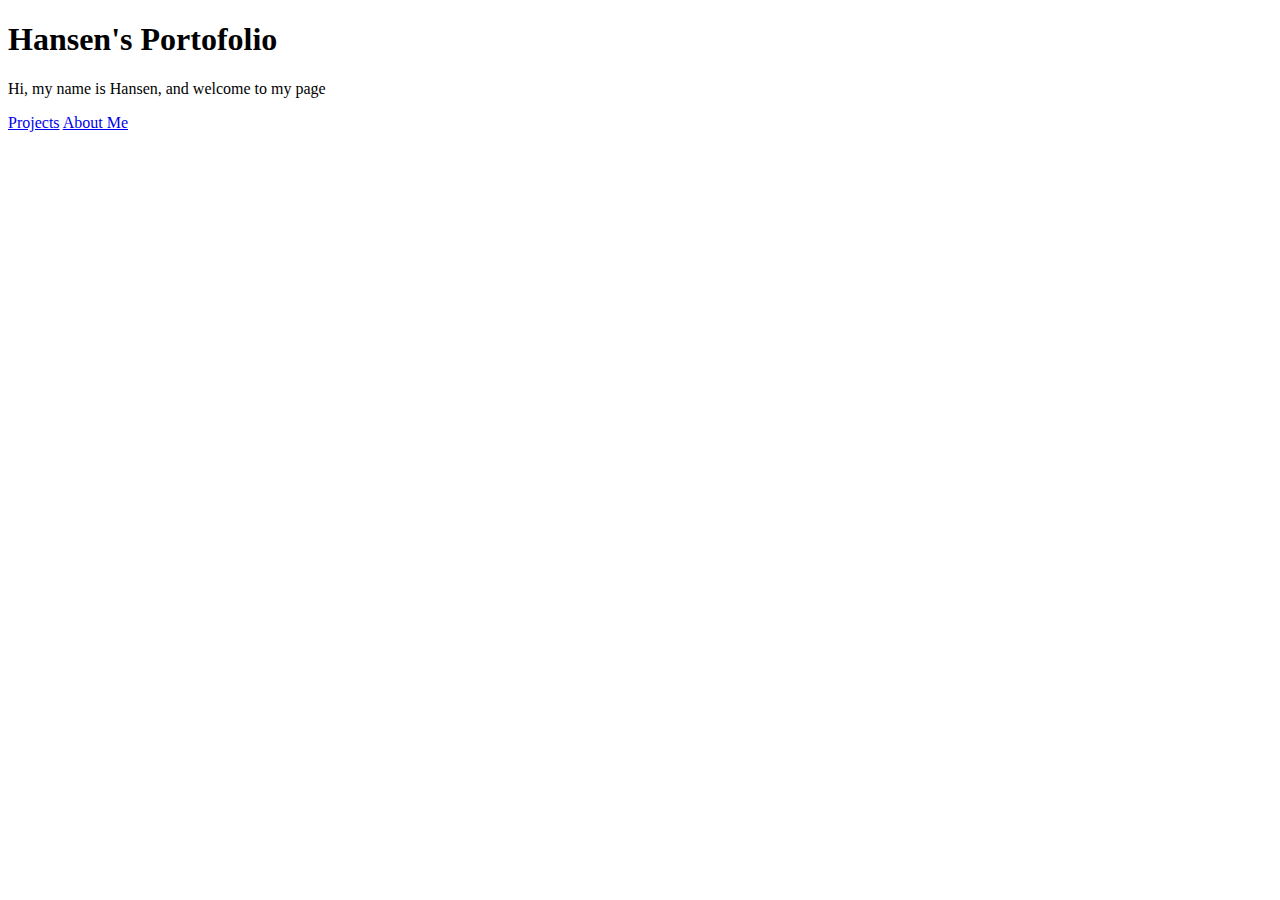
==== index.html @ a19e94d6 "This will show the content of the background" ====
<!DOCTYPE html>
<html>
  <head>
    <title>Hansen's Portofolio</title>
    <link href="bootstrap.css" rel="stylesheet" type="text/css">
    <link href="css/styles.css" rel="stylesheet" type="text/css" media="all">
  </head>

  <body>
    <h1>Hansen's Portofolio</h1>
    <p>Hi, my name is Hansen, and welcome to my page</p>




    <a href="projects.html">Projects</a>
    <a href="about-me.html">About Me</a>
  </body>
</html>
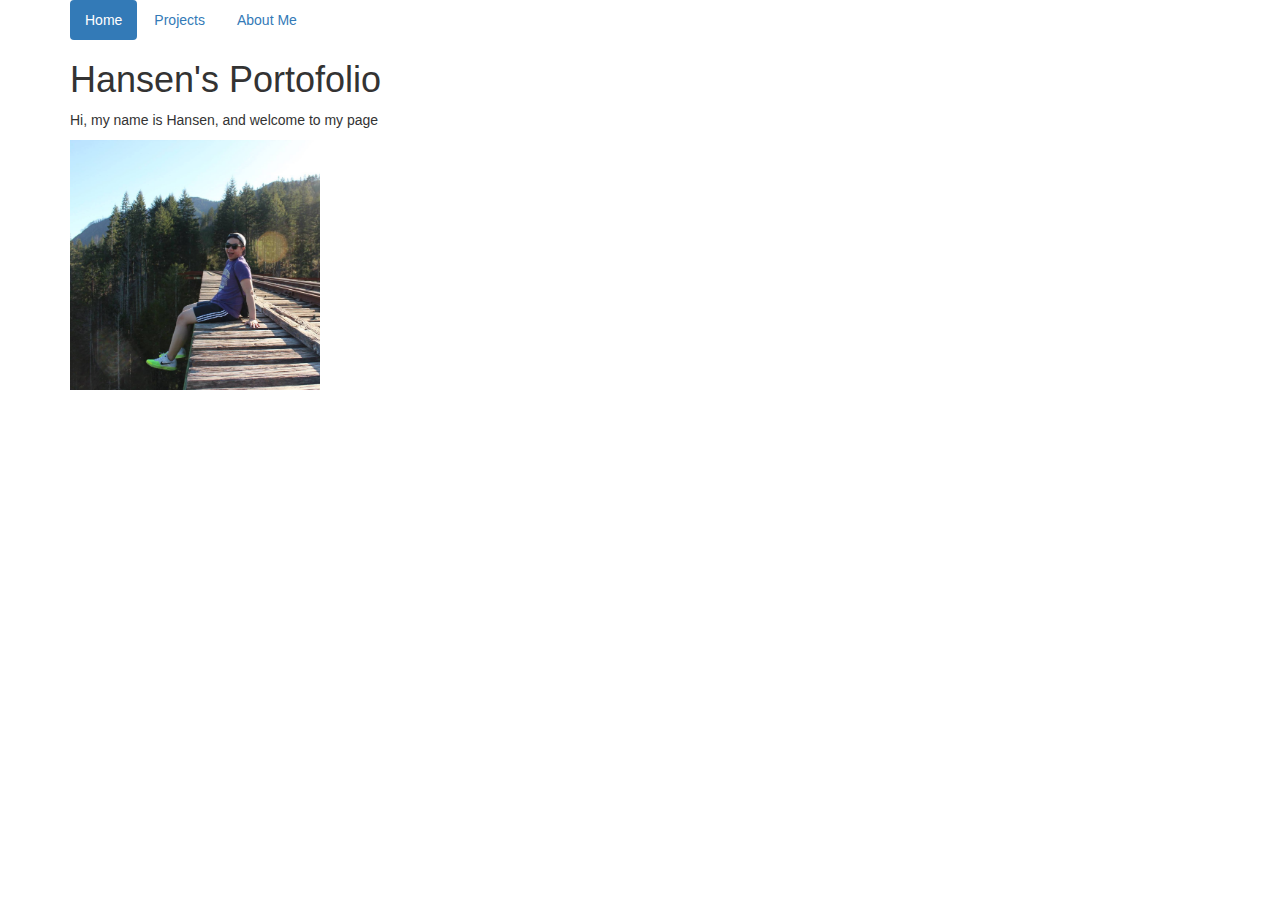
==== commit badc72d8: "Added images, header and better link for each pages" ====
--- a/index.html
+++ b/index.html
@@ -2,18 +2,25 @@
 <html>
   <head>
     <title>Hansen's Portofolio</title>
-    <link href="bootstrap.css" rel="stylesheet" type="text/css">
+    <link href="css/bootstrap.css" rel="stylesheet" type="text/css">
     <link href="css/styles.css" rel="stylesheet" type="text/css" media="all">
   </head>
 
   <body>
-    <h1>Hansen's Portofolio</h1>
-    <p>Hi, my name is Hansen, and welcome to my page</p>
 
+    <div class="container">
 
+      <ul class="nav nav-pills">
+        <li role="presentation" class="active"><a href="index.html">Home</a></li>
+        <li role="presentation"><a href="projects.html">Projects</a></li>
+        <li role="presentation"><a href="about-me.html">About Me</a></li>
+      </ul>
 
-
-    <a href="projects.html">Projects</a>
-    <a href="about-me.html">About Me</a>
+      <h1>Hansen's Portofolio</h1>
+      <p>Hi, my name is Hansen, and welcome to my page</p>
+      <a href="about-me.html">
+        <img src="img/hansen.jpg" alt="My Photo" width="250px" height="250px">
+      </a>
+    </div>
   </body>
 </html>
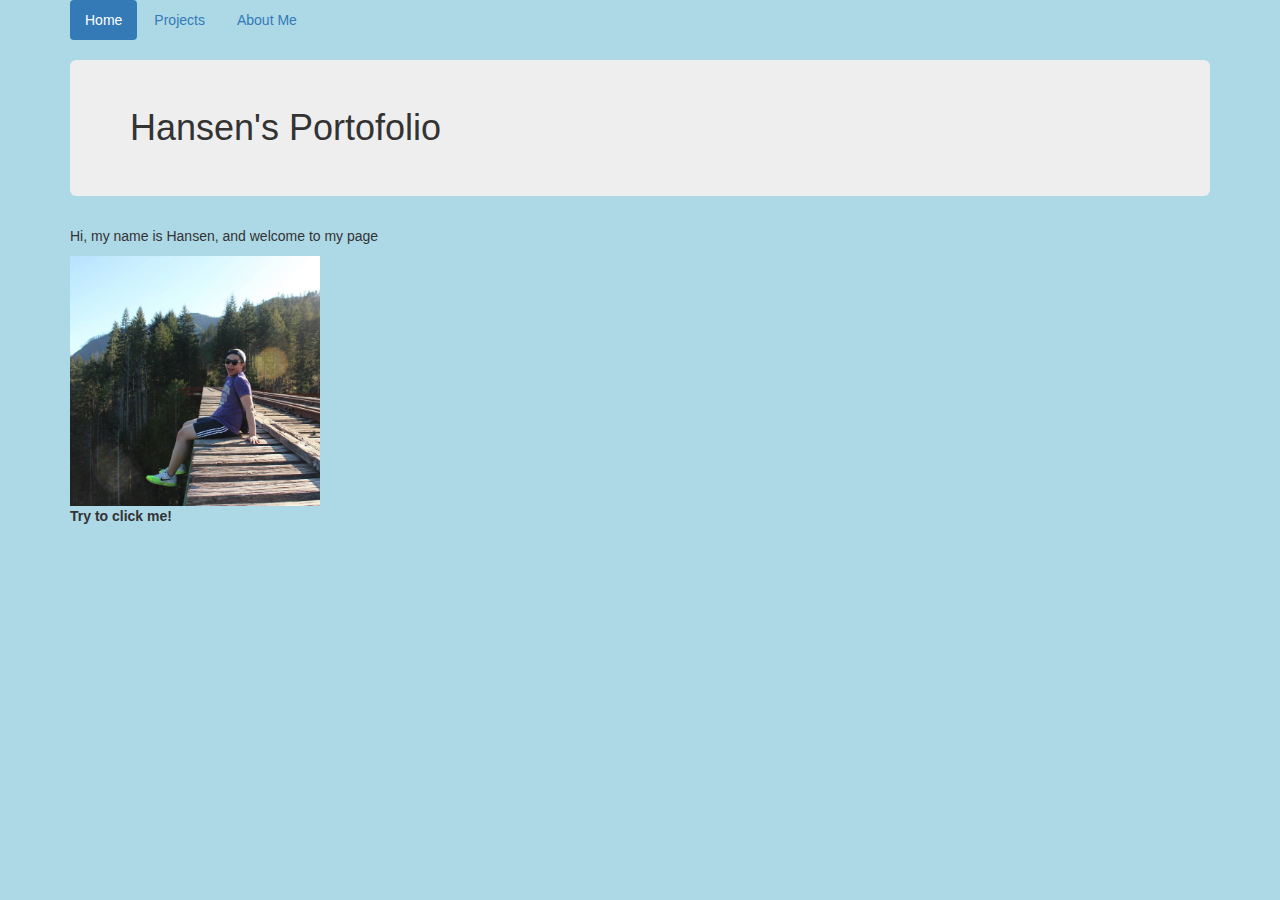
==== commit 14140624: "Added row and column to the project" ====
--- a/index.html
+++ b/index.html
@@ -3,7 +3,7 @@
   <head>
     <title>Hansen's Portofolio</title>
     <link href="css/bootstrap.css" rel="stylesheet" type="text/css">
-    <link href="css/styles.css" rel="stylesheet" type="text/css" media="all">
+    <link href="css/styles.css" rel="stylesheet" type="text/css">
   </head>
 
   <body>
@@ -16,11 +16,15 @@
         <li role="presentation"><a href="about-me.html">About Me</a></li>
       </ul>
 
-      <h1>Hansen's Portofolio</h1>
+
+      <h1 class="jumbotron">Hansen's Portofolio</h1>
+
       <p>Hi, my name is Hansen, and welcome to my page</p>
       <a href="about-me.html">
         <img src="img/hansen.jpg" alt="My Photo" width="250px" height="250px">
       </a>
+      <p><strong>Try to click me!</strong></p>
+
     </div>
   </body>
 </html>
--- a/css/styles.css
+++ b/css/styles.css
@@ -0,0 +1,10 @@
+body{
+  background-color: lightblue;
+}
+.jumbrotron{
+  background-color: lightblue;
+}
+
+h1{
+  color:red;
+}
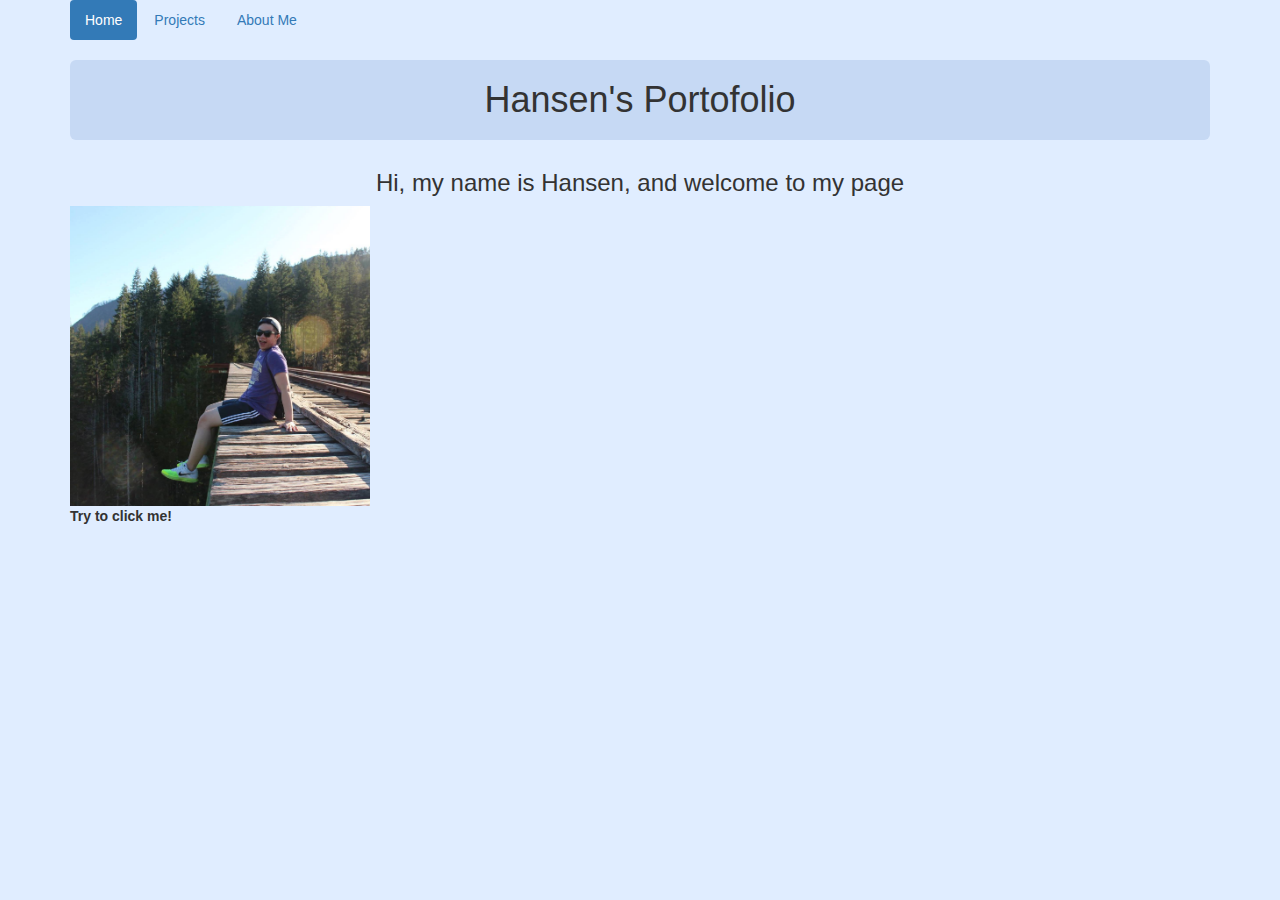
==== commit 5ed17747: "added panel heading and title, added link from project to repository" ====
--- a/index.html
+++ b/index.html
@@ -19,9 +19,9 @@
 
       <h1 class="jumbotron">Hansen's Portofolio</h1>
 
-      <p>Hi, my name is Hansen, and welcome to my page</p>
+      <h3>Hi, my name is Hansen, and welcome to my page</h3>
       <a href="about-me.html">
-        <img src="img/hansen.jpg" alt="My Photo" width="250px" height="250px">
+        <img src="img/hansen.jpg" alt="My Photo" id="profile">
       </a>
       <p><strong>Try to click me!</strong></p>
 
--- a/css/styles.css
+++ b/css/styles.css
@@ -1,10 +1,29 @@
 body{
-  background-color: lightblue;
-}
-.jumbrotron{
-  background-color: lightblue;
+  background-color: #e0edff;
 }
 
-h1{
-  color:red;
+h1.jumbotron{
+  background-color: #c6d9f4;
+  text-align: center;
 }
+
+.jumbotron{
+  padding-top: 20px;
+  padding-bottom: 20px;
+}
+
+h3{
+  text-align: center;
+}
+
+h4.panel-title{
+  text-align: center;
+}
+
+.bg-about{
+  background-color: #cedbed;
+}
+#profile{
+  width: 300px;
+  height: 300px;
+}
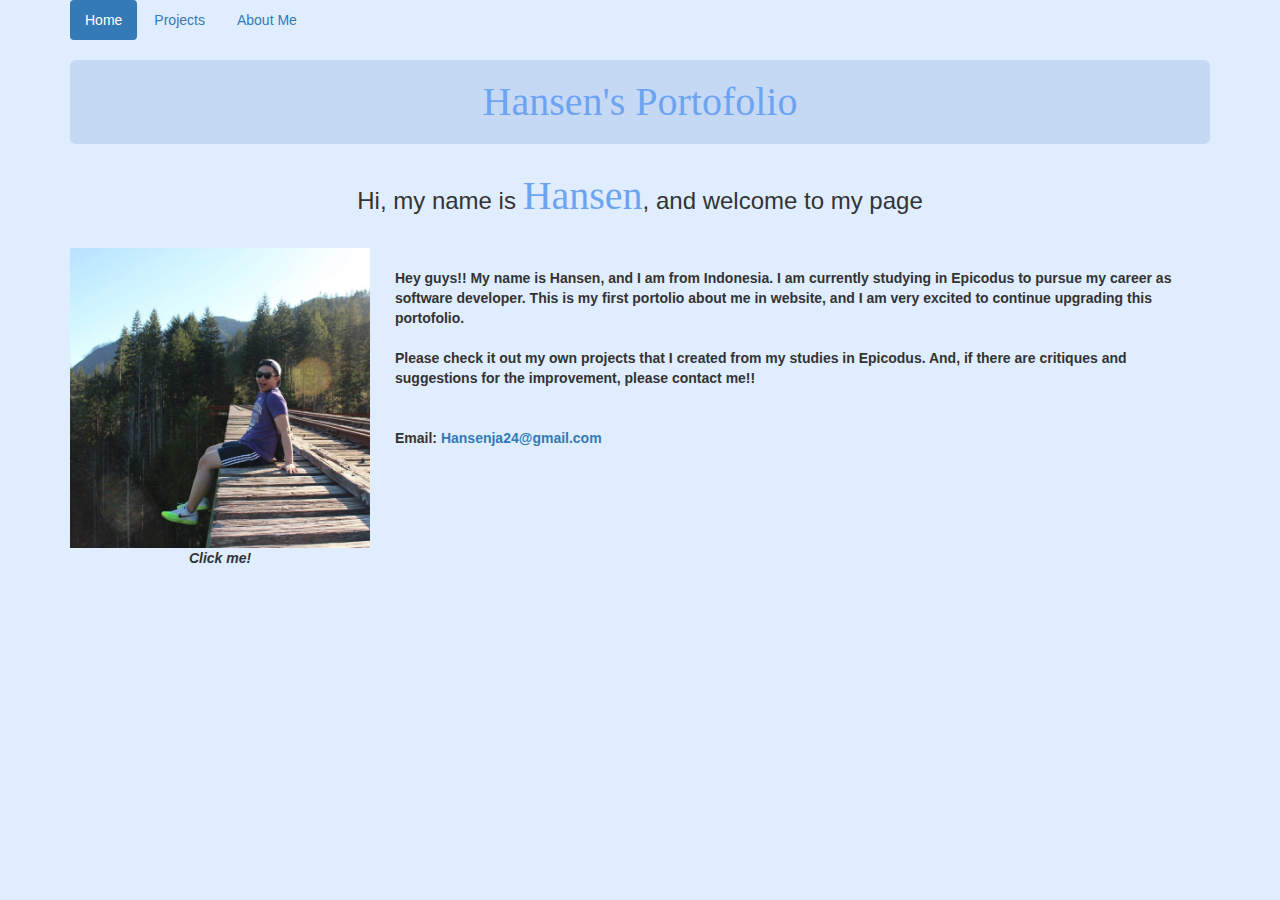
==== commit b245d300: "Finished index content" ====
--- a/index.html
+++ b/index.html
@@ -17,13 +17,31 @@
       </ul>
 
 
-      <h1 class="jumbotron">Hansen's Portofolio</h1>
+      <h1 class="jumbotron"><span id="name">Hansen's</span> <span id="portofolio">Portofolio</span></h1>
 
-      <h3>Hi, my name is Hansen, and welcome to my page</h3>
-      <a href="about-me.html">
-        <img src="img/hansen.jpg" alt="My Photo" id="profile">
-      </a>
-      <p><strong>Try to click me!</strong></p>
+      <h3>Hi, my name is <span id="name">Hansen</span>, and welcome to my page</h3>
+
+      <br>
+
+      <div id = "profile">
+        <a href="about-me.html">
+          <img src="img/hansen.jpg" alt="My Photo">
+        </a>
+        <p><strong><em>Click me!</em></strong></p>
+      </div>
+
+      <div id="intro">
+        <p>
+          <br>
+          Hey guys!! My name is Hansen, and I am from Indonesia. I am currently studying in Epicodus to pursue my career as software developer.
+          This is my first portolio about me in website, and I am very excited to continue upgrading this portofolio.
+          <br><br>
+          Please check it out my own projects that I created from my studies in Epicodus. And, if there are critiques and suggestions for the
+          improvement, please contact me!!
+          <br><br><br>
+          Email: <a href="mailto:hansenja24@gmail.com">Hansenja24@gmail.com</a>
+        </p>
+      </div>
 
     </div>
   </body>
--- a/css/styles.css
+++ b/css/styles.css
@@ -16,14 +16,76 @@
   text-align: center;
 }
 
+.panel-title{
+  background-color: #e0edff;
+  padding-top:5px;
+  padding-bottom:5px;
+}
 h4.panel-title{
   text-align: center;
+  margin:5px;
+  font-weight: bold;
+}
+
+p.panel-body{
+  font-style: oblique;
 }
 
 .bg-about{
   background-color: #cedbed;
 }
 #profile{
+  float:left;
+  margin-right:25px;
+  height:500px;
+}
+
+#profile img{
   width: 300px;
   height: 300px;
 }
+
+#profile p{
+  text-align: center;
+}
+
+#epicodus {
+  color:green;
+}
+
+#intro {
+  padding-left:20px;
+  font-size: 14px;
+  font-weight: bold;
+}
+
+#name{
+  color:#6da4f2;
+  font-size: 40px;
+  font-family: fantasy;
+}
+
+#portofolio{
+  color:#6da4f2;
+  font-size: 40px;
+  font-family: fantasy;
+}
+
+.row a:link{
+  color:black;
+}
+
+.row a:visited{
+  color:black;
+}
+
+
+.col-sm-4:hover{
+  background-color:#8bb5ef;
+}
+
+@media screen and (min-width: 768px){
+  .panel-body{
+    height:140px;
+  }
+}
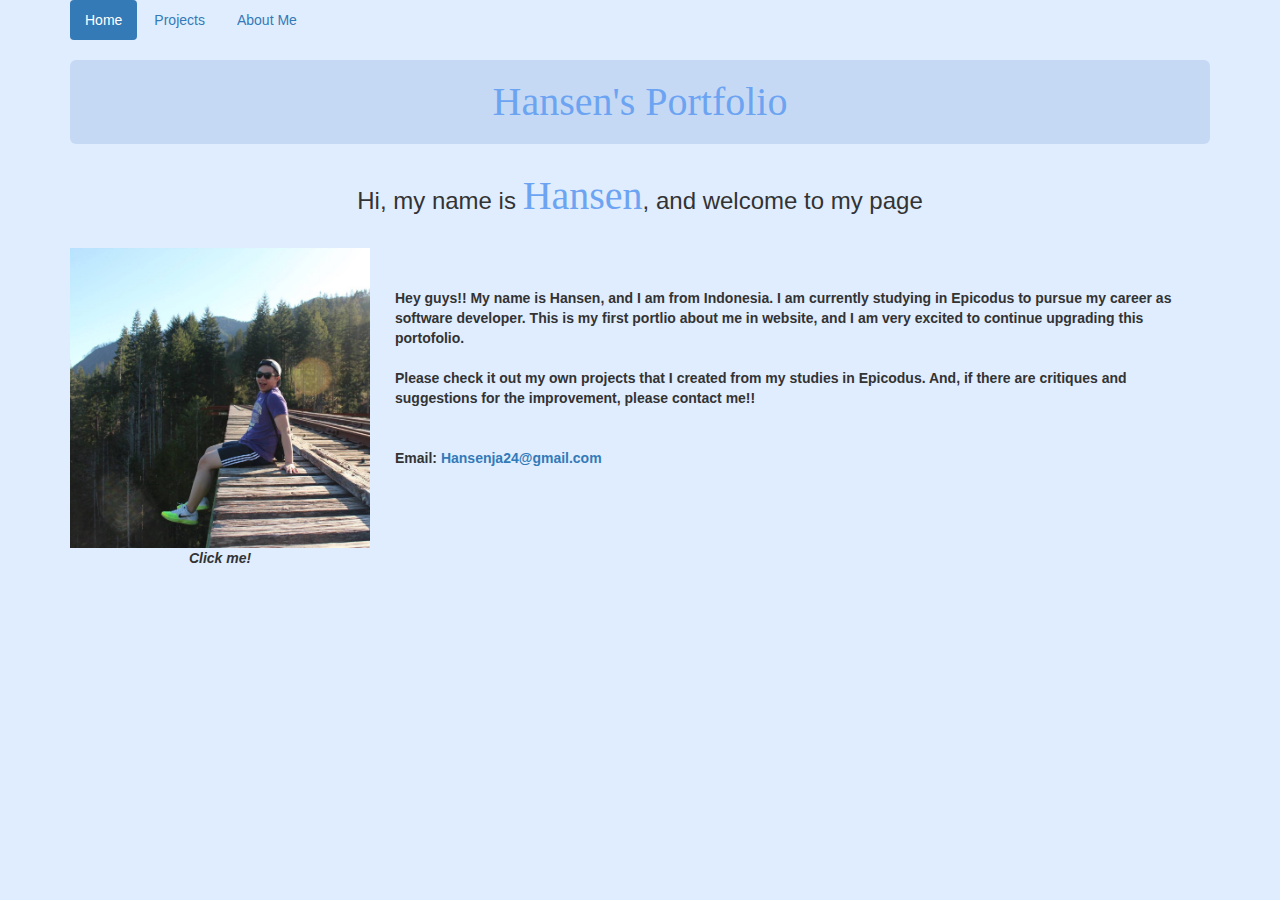
==== commit 26352a54: "Added detail content" ====
--- a/index.html
+++ b/index.html
@@ -17,7 +17,7 @@
       </ul>
 
 
-      <h1 class="jumbotron"><span id="name">Hansen's</span> <span id="portofolio">Portofolio</span></h1>
+      <h1 class="jumbotron"><span id="name">Hansen's</span> <span id="portfolio">Portfolio</span></h1>
 
       <h3>Hi, my name is <span id="name">Hansen</span>, and welcome to my page</h3>
 
@@ -31,10 +31,10 @@
       </div>
 
       <div id="intro">
+        <h4 id="readme">Read Me First</h4>
         <p>
-          <br>
           Hey guys!! My name is Hansen, and I am from Indonesia. I am currently studying in Epicodus to pursue my career as software developer.
-          This is my first portolio about me in website, and I am very excited to continue upgrading this portofolio.
+          This is my first portlio about me in website, and I am very excited to continue upgrading this portofolio.
           <br><br>
           Please check it out my own projects that I created from my studies in Epicodus. And, if there are critiques and suggestions for the
           improvement, please contact me!!
--- a/css/styles.css
+++ b/css/styles.css
@@ -65,10 +65,14 @@
   font-family: fantasy;
 }
 
-#portofolio{
+#portfolio{
   color:#6da4f2;
   font-size: 40px;
   font-family: fantasy;
+}
+
+#readme{
+  visibility: hidden;
 }
 
 .row a:link{
@@ -89,3 +93,27 @@
     height:140px;
   }
 }
+
+@media screen and (max-width: 620px){
+    #profile{
+      float: none;
+      height:450px;
+    }
+
+    #profile img{
+        width: 400px;
+        height: 400px;
+        display: block;
+        margin: auto;
+      }
+
+      #profile p{
+        text-align: center;
+      }
+
+      #readme{
+        visibility: visible;
+        text-align: center;
+        color:#6da4f2;
+      }
+}
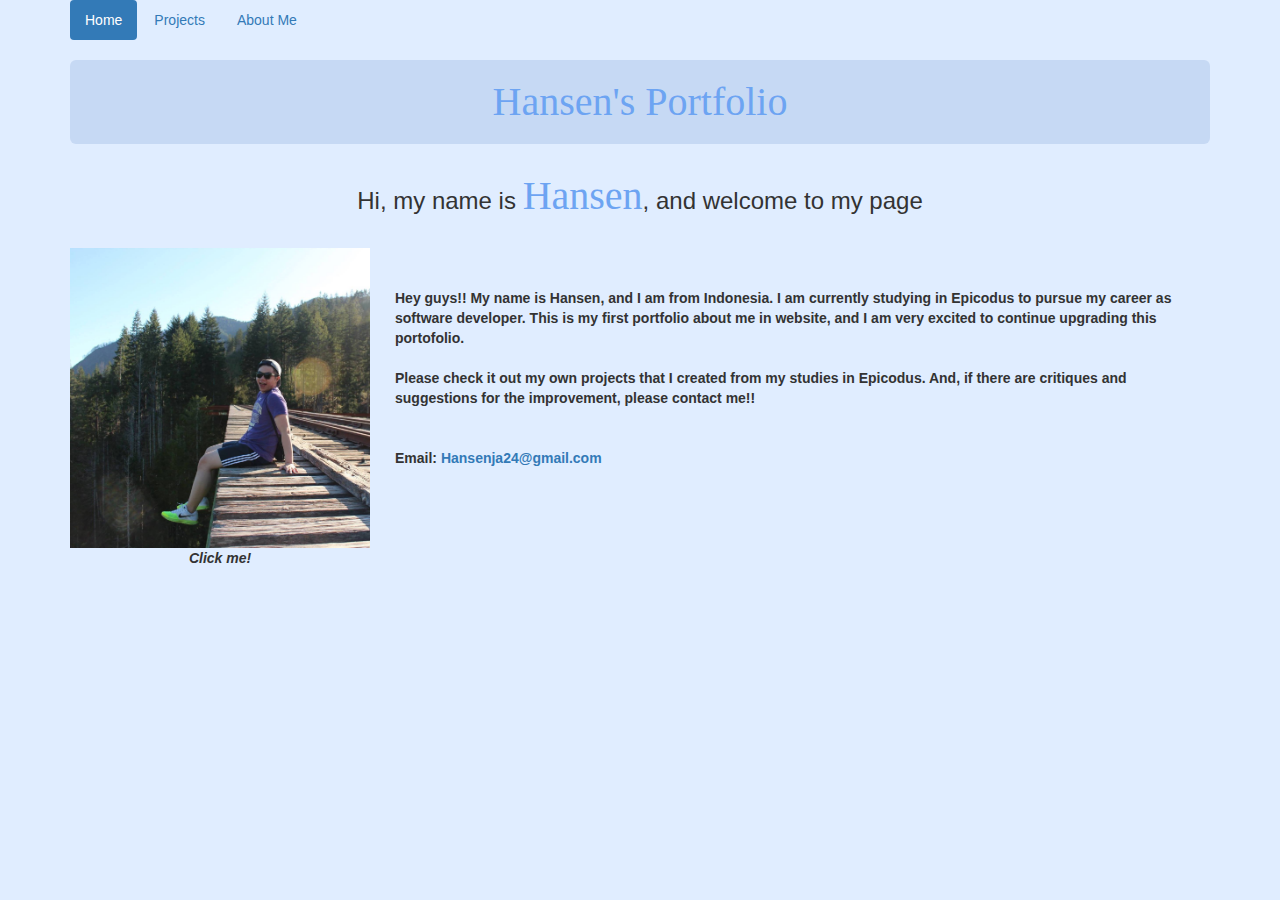
==== commit 8e947176: "fixed content" ====
--- a/index.html
+++ b/index.html
@@ -34,7 +34,7 @@
         <h4 id="readme">Read Me First</h4>
         <p>
           Hey guys!! My name is Hansen, and I am from Indonesia. I am currently studying in Epicodus to pursue my career as software developer.
-          This is my first portlio about me in website, and I am very excited to continue upgrading this portofolio.
+          This is my first portfolio about me in website, and I am very excited to continue upgrading this portofolio.
           <br><br>
           Please check it out my own projects that I created from my studies in Epicodus. And, if there are critiques and suggestions for the
           improvement, please contact me!!
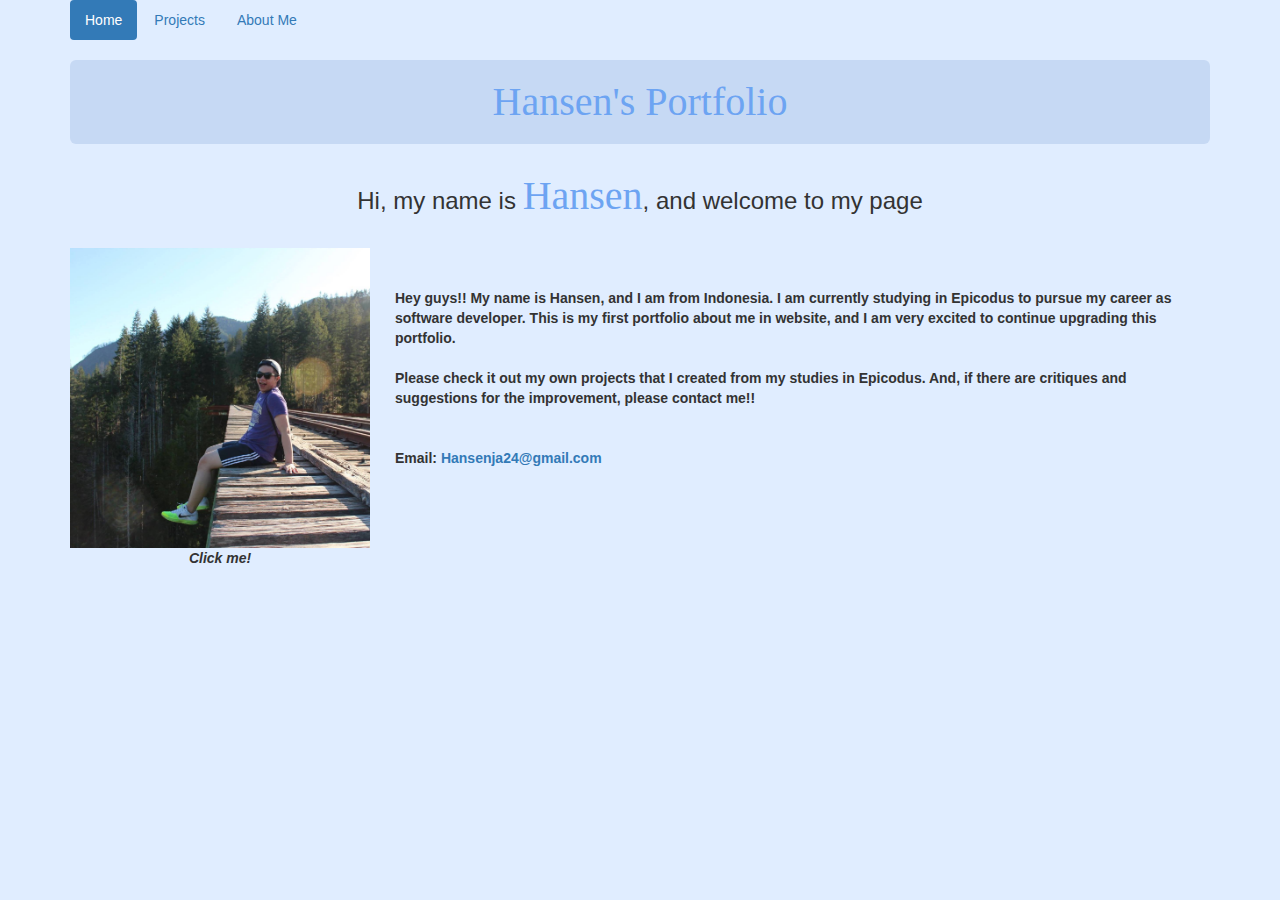
==== commit e689d743: "fixed content" ====
--- a/index.html
+++ b/index.html
@@ -34,7 +34,7 @@
         <h4 id="readme">Read Me First</h4>
         <p>
           Hey guys!! My name is Hansen, and I am from Indonesia. I am currently studying in Epicodus to pursue my career as software developer.
-          This is my first portfolio about me in website, and I am very excited to continue upgrading this portofolio.
+          This is my first portfolio about me in website, and I am very excited to continue upgrading this portfolio.
           <br><br>
           Please check it out my own projects that I created from my studies in Epicodus. And, if there are critiques and suggestions for the
           improvement, please contact me!!
